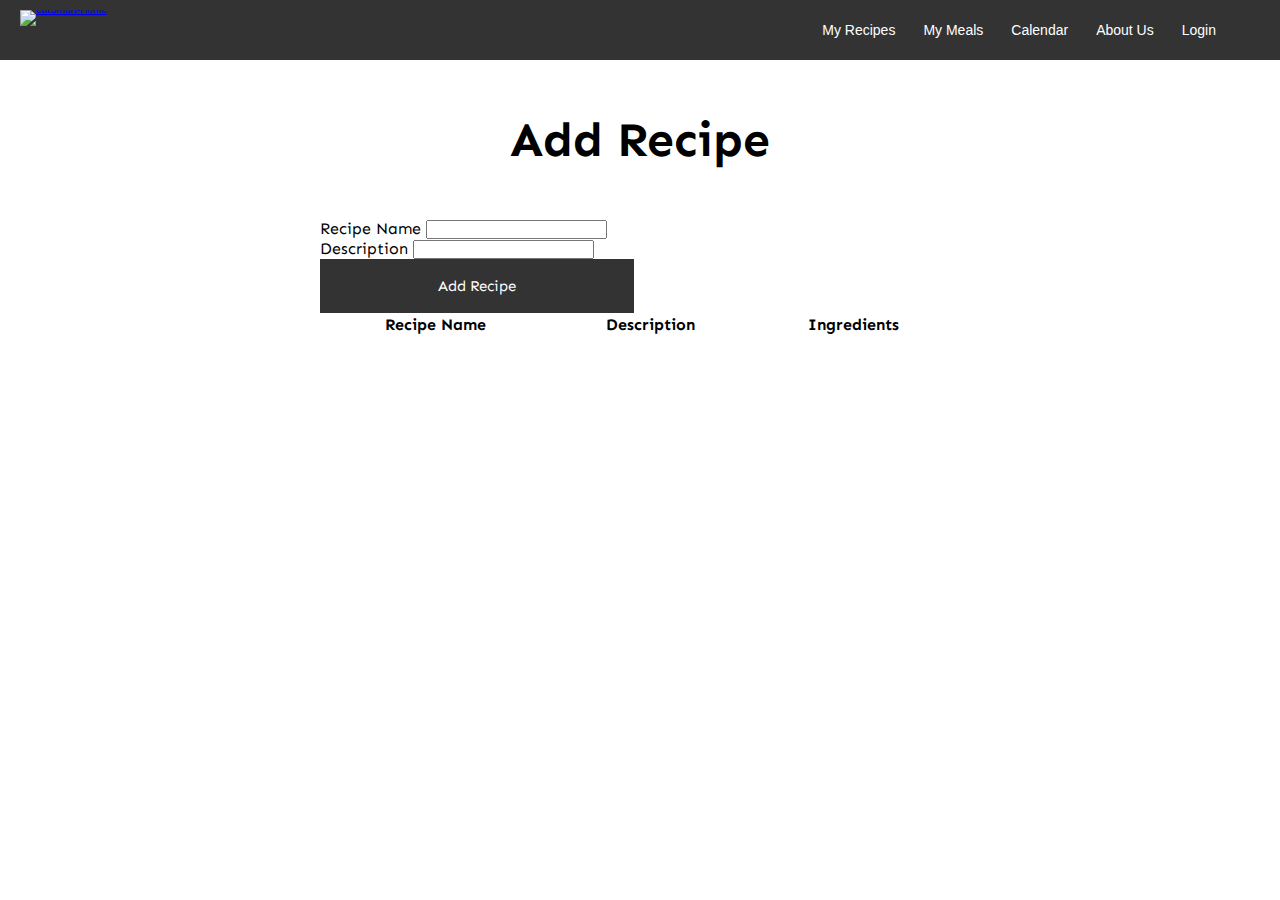
==== src/main/resources/templates/addRecipe.html @ 2ca66209 "K and J work" ====
<!DOCTYPE html>
<html lang="en">

<head>
    <meta charset="UTF-8" />
    <meta name="viewport" content="width=device-width" initial-scale="1.0">
    <meta http-equiv="X-UA-Compatible" content="ie=edge" />
    <!-- <link rel="stylesheet" href="https://bootswatch.com/4/journal/bootstrap.min.css" /> -->
    <!-- <link rel="stylesheet" href="/css/navBar.css">
    <link rel="stylesheet" href="/css/styles.css">
    <link rel="stylesheet" href="/css/recipes.css">
    <link rel="stylesheet" href="/css/modal.css"> -->
     <!-- for styling -->
    <link rel="stylesheet" href="../static/css/navBar.css">
    <link rel="stylesheet" href="../static/css/styles.css">
    <link rel="stylesheet" href="../static/css/recipes.css">
    <link rel="stylesheet" href="../static/css/modal.css"> 
    
    <title>Recipe Add</title>
</head>

<body>
    <nav>
        <p><a href="/homepage"><img src="/images/eatSmart-logo-03.png" alt="eatSmart-Home" width="190" height="42"></a>
        </p>


        <ul>
            <li><a href="/recipes">My Recipes</a>
                <!-- <ul>
                    <li><a href="#">Add Recipes</a></li>
                    <li><a href="#">View Recipes</a></li>
                </ul> -->
            </li>
            <li><a href="/meals">My Meals</a>
                <!-- <ul>
                    <li><a href="#">Add Meal</a></li>
                    <li><a href="#">View Meals</a></li>
                </ul> -->
            </li>
            <li><a href="/calendar">Calendar</a></li>
            <li><a href="/team-page">About Us</a></li>
            <li><a href="/login">Login</a>
                <ul>
                    <li><a href="#">Sign In</a></li>
                    <li><a href="#">My Account</a></li>
                </ul>
            </li>
        </ul>
    </nav>
    <div class="container">
        <h1 class="display-4 text-center">
            <i class="fas fa-book-open text-primary"></i>Add
            <span class="text-primary">Recipe</span>
        </h1>
        <form id="recipe-form">
            <div id="recipes-group">
                <div class="form-group">
                    <label for="title">Recipe Name</label>
                    <input type="text" id="title" class="form-control" />
                </div>
                <div class="form-group">
                    <label for="description">Description</label>
                    <input type="text" id="description" class="form-control" />
                </div>
                <input type="button" id="next" value="Add Recipe" class="btn btn-primary btn-block" />
            </div>
            <div class="form-group" id="ingredients-group">
                <input type="button" id="show-recipes-button" value="Back to Recipes" class="btn-sm" />
                <br />
                <label for="ingredientItem">Ingredients</label>
                <input type="text" list="items" id="ingredientItem" class="form-control" />

                <datalist id="items">
                    <option value="Almonds"> </option>
                    <option value="Apples"> </option>
                    <option value="Applesauce"> </option>
                    <option value="Asparagus"> </option>
                    <option value="Avocados"> </option>
                    <option value="Bacon"> </option>
                    <option value="Bagels"> </option>
                    <option value="Bagels"> </option>
                    <option value="Baked beans"> </option>
                    <option value="Baking items"> </option>
                    <option value="Baking powder"> </option>
                    <option value="Baking soda"> </option>
                    <option value="Bananas"> </option>
                    <option value="Basil"> </option>
                    <option value="BBQ sauce"> </option>
                    <option value="Beef"> </option>
                    <option value="Beer"> </option>
                    <option value="Berries"> </option>
                    <option value="Black beans"> </option>
                    <option value="Black pepper"> </option>
                    <option value="Bleu cheese"> </option>
                    <option value="Bouillon cubes"> </option>
                    <option value="Bratwurst"> </option>
                    <option value="Bread"> </option>
                    <option value="Bread crumbs"> </option>
                    <option value="Broccoli"> </option>
                    <option value="Buns"> </option>
                    <option value="Burritos"> </option>
                    <option value="Butter"> </option>
                    <option value="Canned chicken"> </option>
                    <option value="Canned corn"> </option>
                    <option value="Canned Fruit"> </option>
                    <option value="Canned green beans"> </option>
                    <option value="Canned tomatoes"> </option>
                    <option value="Canned Tuna"> </option>
                    <option value="Cantelope"> </option>
                    <option value="Carrots"> </option>
                    <option value="Catfish"> </option>
                    <option value="Cauliflower"> </option>
                    <option value="Celery"> </option>
                    <option value="Cereal"> </option>
                    <option value="Champagne"> </option>
                    <option value="Cheddar"> </option>
                    <option value="Cherries"> </option>
                    <option value="Chicken"> </option>
                    <option value="Chickpeas"> </option>
                    <option value="Chili"> </option>
                    <option value="Chip dip"> </option>
                    <option value="Chocolate chips"> </option>
                    <option value="Cilantro"> </option>
                    <option value="Cinnamon"> </option>
                    <option value="Club soda"> </option>
                    <option value="Cocoa"> </option>
                    <option value="Coffee"> </option>
                    <option value="Cookies"> </option>
                    <option value="Corn"> </option>
                    <option value="Corn chips"> </option>
                    <option value="Cottage cheese"> </option>
                    <option value="Cottage cheese"> </option>
                    <option value="Crab"> </option>
                    <option value="Crackers"> </option>
                    <option value="Cream cheese"> </option>
                    <option value="Croissants"> </option>
                    <option value="Cucumbers"> </option>
                    <option value="Dried fruit"> </option>
                    <option value="Egg whites"> </option>
                    <option value="Eggs"> </option>
                    <option value="English muffins"> </option>
                    <option value="Feta"> </option>
                    <option value="Fish sticks"> </option>
                    <option value="Flour"> </option>
                    <option value="Fries"> </option>
                    <option value="Frozen"> </option>
                    <option value="Fruit juice"> </option>
                    <option value="Garlic"> </option>
                    <option value="Gin"> </option>
                    <option value="Ginger"> </option>
                    <option value="Goat cheese"> </option>
                    <option value="Granola bars"> </option>
                    <option value="Granola mix"> </option>
                    <option value="Grapefruit"> </option>
                    <option value="Grapes"> </option>
                    <option value="Gravy"> </option>
                    <option value="Ground beef"> </option>
                    <option value="Half & half"> </option>
                    <option value="Ham"> </option>
                    <option value="Honey"> </option>
                    <option value="Hot dogs"> </option>
                    <option value="Hot sauce"> </option>
                    <option value="Hummus"> </option>
                    <option value="Ice cream"> </option>
                    <option value="Instant potatoes"> </option>
                    <option value="Jam"> </option>
                    <option value="Jelly"> </option>
                    <option value="Juice"> </option>
                    <option value="Juice concentrate"> </option>
                    <option value="Ketchup"> </option>
                    <option value="Kidney beans"> </option>
                    <option value="Kiwis"> </option>
                    <option value="Lemon juice"> </option>
                    <option value="Lemons"> </option>
                    <option value="Lettuce"> </option>
                    <option value="Lime juice"> </option>
                    <option value="Limes"> </option>
                    <option value="Lobster"> </option>
                    <option value="Margarine"> </option>
                    <option value="Mayonnaise"> </option>
                    <option value="Milk"> </option>
                    <option value="Mint"> </option>
                    <option value="Mixed nuts"> </option>
                    <option value="Mixers"> </option>
                    <option value="Mozzarella"> </option>
                    <option value="Mushrooms"> </option>
                    <option value="Mussels"> </option>
                    <option value="Mustard"> </option>
                    <option value="Navy beans"> </option>
                    <option value="Nectarines"> </option>
                    <option value="Oatmeal"> </option>
                    <option value="Olive oil"> </option>
                    <option value="Olives"> </option>
                    <option value="Onions"> </option>
                    <option value="Oranges"> </option>
                    <option value="Oregano"> </option>
                    <option value="Oysters"> </option>
                    <option value="Paprika"> </option>
                    <option value="Parmesan"> </option>
                    <option value="Parsley"> </option>
                    <option value="Pasta"> </option>
                    <option value="Pasta sauce"> </option>
                    <option value="Peaches"> </option>
                    <option value="Peanut butter"> </option>
                    <option value="Peanuts"> </option>
                    <option value="Pears"> </option>
                    <option value="Peppers"> </option>
                    <option value="Pickles"> </option>
                    <option value="Pinto beans"> </option>
                    <option value="Pita Bread"> </option>
                    <option value="Plums"> </option>
                    <option value="Popcorn"> </option>
                    <option value="Popsicles"> </option>
                    <option value="Pork"> </option>
                    <option value="Potato chips"> </option>
                    <option value="Potatoes"> </option>
                    <option value="Preserves"> </option>
                    <option value="Pretzels"> </option>
                    <option value="Provolone"> </option>
                    <option value="Red pepper"> </option>
                    <option value="Red wine"> </option>
                    <option value="Relish"> </option>
                    <option value="Rice"> </option>
                    <option value="Ricotta"> </option>
                    <option value="Rolls"> </option>
                    <option value="Rum"> </option>
                    <option value="Saké"> </option>
                    <option value="Salad dressing"> </option>
                    <option value="Salad Greens"> </option>
                    <option value="Salmon"> </option>
                    <option value="Salsa"> </option>
                    <option value="Salt"> </option>
                    <option value="Sausage"> </option>
                    <option value="Seafood"> </option>
                    <option value="Shortening"> </option>
                    <option value="Shrimp"> </option>
                    <option value="Soda pop"> </option>
                    <option value="Sorbet"> </option>
                    <option value="Sour cream"> </option>
                    <option value="Soy sauce"> </option>
                    <option value="Spice mix"> </option>
                    <option value="Spices"> </option>
                    <option value="Spinach"> </option>
                    <option value="Squash"> </option>
                    <option value="Steak"> </option>
                    <option value="Steak sauce"> </option>
                    <option value="Sugar"> </option>
                    <option value="Sugar substitute"> </option>
                    <option value="Swiss cheese"> </option>
                    <option value="Syrup"> </option>
                    <option value="Tater tots"> </option>
                    <option value="Tea"> </option>
                    <option value="Tilapia"> </option>
                    <option value="Tofu"> </option>
                    <option value="Tomatoes"> </option>
                    <option value="Tonic Water"> </option>
                    <option value="Tortillas"> </option>
                    <option value="Trail mix"> </option>
                    <option value="Tuna"> </option>
                    <option value="Turkey"> </option>
                    <option value="Vanilla extract"> </option>
                    <option value="Vegetable oil"> </option>
                    <option value="Veggie burgers"> </option>
                    <option value="Vinegar"> </option>
                    <option value="Vodka"> </option>
                    <option value="Watermelon"> </option>
                    <option value="Whipped cream"> </option>
                    <option value="Whiskey"> </option>
                    <option value="White wine"> </option>
                    <option value="Worcestershire sauce"> </option>
                    <option value="Yeast"> </option>
                    <option value="Yogurt"> </option>
                    <option value="Zucchini"> </option>
                </datalist>
                <input type="hidden" id="recipeID" value="" />
                <br /><input type="button" id="addIngredient" value="Add Ingredient"
                    class="btn btn-primary btn-block" />
            </div>
        </form>
        <table class="table-striped">
            <thead>
                <tr>
                    <th>Recipe Name</th>
                    <th>Description</th>
                    <th>Ingredients</th>
                    <th></th>
                </tr>
            </thead>
            <tbody id="recipe-list"></tbody>
        </table>
    </div>
</body>
<script src="../static/JavaScript/addRecipe.js"></script>
<!-- <script src="/JavaScript/addRecipe.js"></script> -->
</html>
---- src/main/resources/static/css/navBar.css ----
* {
  margin: 0;
  padding: 0;

}

nav {
  width: 100%;
  height: 60px;
  background-color: #333333;
}
nav p {
  font-family: Arial;
  color: white;
  font-size: 10px;
  line-height: 0px;
  float: left;
  padding: 10px 20px;
}

/* Right float for navigation options without switching order */
nav ul {
  float: right;
  padding-right: 50px;

}

nav ul li {
  float: left;
  list-style: none;
  position: relative;
  
  
}
/* Navigation text formats */
nav ul li a {
  display: block;
  font-family: Arial;
  color: white;
  font-size: 14px;
  padding: 22px 14px;
  text-decoration: none;
  
}
nav ul li a:hover {
 background-color: #12cb67;;

}
 
nav ul li ul {
  display: none;
  position: absolute;
  background-color: #333333;
  border-radius: 0px 0px 4px 4px;
  width: 100px;
  margin-right: 10px;
}
nav ul li:hover ul {
  display: block;

}

nav ul li ul li {
  padding: 8px 14px;
  width: 180px;
  border-radius: 4px;
}

nav ul li ul li a {
  padding: 8px 14px;
}

nav ul li ul li a:hover {
  background-color: #12cb67;
  display: inline-block;
}
---- src/main/resources/static/css/styles.css ----
@import url('https://fonts.googleapis.com/css?family=Alegreya:900|Sen&display=swap');

body {
    background: #CAEDDA;
    font-family: 'Sen', sans-serif;
}

footer {
    background: #CAEDDA;
    color: #333;
    padding-top: 0.5em;
    height: 30px;
    text-align: center;
    position: fixed;
    width: 100%;
    bottom: 0px;
}

footer a{
    text-decoration: none;   
    color: #333;
}


footer a:hover {
    font-weight: bolder;
    color: #FF9966;
}
---- src/main/resources/static/css/recipes.css ----
@import url('https://fonts.googleapis.com/css?family=Alegreya:900|Sen&display=swap');

body {
    background: url(../images/nine-30.jpg);
    background-repeat: no-repeat;
    background-size: cover;
}

h1 {
    margin-top: 4%;
    font-size: 48px;
    margin-bottom: 50px;
    text-align: center;
}

.container .recipes  {
  list-style-type: none;
  padding: 0;
  margin: 0 auto;
  align-content: center;
  justify-content: center;
  width: 50%;
  cursor: pointer;
}
#recipe-form {
    list-style-type: none;
  padding: 0;
  margin: 0 auto;
  align-content: center;
  justify-content: center;
  width: 50%;
  cursor: pointer;
}

  
.container button {
    background-color: #333333;
    border: none;
    color: white;
    padding: 18px;
    font-size: 15px;
    width: 49%;
    cursor: pointer;
    font-family: 'Sen', sans-serif;
}

.btn {
    background-color: #333333;
    border: none;
    color: white;
    padding: 18px;
    font-size: 15px;
    width: 49%;
    cursor: pointer;
    font-family: 'Sen', sans-serif;
}

.container button:hover {
    background: #12CB67;
}
.btn:hover{
    background: #12CB67;
}

.button-row {
    margin: 30px auto;
}
.table-striped {
    list-style-type: none;
    padding: 0;
    margin: 0 auto;
    align-content: center;
    justify-content: center;
    width: 50%;
}


.collapsible div {
 margin: auto;
}

.collapsible {
    background-color: white;
    color: black;
    cursor: pointer;
    padding: 18px;
    width: 100%;
    border-bottom: 50px;
    text-align: center;
    font-size: 15px;
    border: 1px solid #ddd;
    margin-top: 10px;
    text-decoration: none;
    outline: none;
    display: block;


}
.active .collapsible:hover {
    background-color: #CAEDDA;
}
.collapsible:after {
    content: '\002B';
    color: white;
    font-weight: bold;
    float: right;
    margin-right: 5px;
}
.active:hover{
    content: "\2212"
}

.content {
    padding: 0 18px;
    max-height: 0;
    overflow: hidden;
    transition: max-height 0.2s ease-out;
    background-color: white;

}


.button-row {
  align-content: center;
  justify-content: center;
  

}
.button:hover {
  background: #12CB67;

}

/* ****  FOOTER  **** */
footer {
    margin-top: 2em;
    margin-bottom: 1em;
    background: #CAEDDA;
    color: #333;
    padding-top: 0.5em;
    height: 30px;
    text-align: center;
    position:fixed;
    width:100%;
    bottom:0px;

  }
  footer a {
      text-decoration: none;
      color: #333;

  }

footer a:hover {
    font-weight: bolder;
    color: #ff9966;
}
---- src/main/resources/static/css/modal.css ----
@import url('https://fonts.googleapis.com/css?family=Alegreya:900|Sen&display=swap');

.modal textarea {
    min-width: 50%;
    min-height: 50%;
    overflow: scroll;
}

.modal h2 {
    text-align: center;
}


/* The Modal (background) */
.modal {
    text-align: left;
    padding-top: 2%;
    padding-left: 3%;
    display: none;
    /* Hidden by default */
    position: absolute;
    /* Stay in place */
    z-index: 1;
    /* Sit on top */
    left: 0;
    top: 0;
    width: 50%;
    /* Full width */
    height: 50%;
    /* Full height */
    background-color: #CAEDDA;
    /* Fallback color */
    overflow: scroll;
    /* positioning of modal box */
    margin-top: 5%;
    margin-left: 25%;
    /* modal box size */
    width: 50%;
    height: 80%;
    border: center;
    

}

/* Modal Content/Box */
.modal-content {
    list-style-type: none;
    align-content: center;
    justify-content: left;
    width: 80%;
    height: 70%;
    cursor: pointer;
    overflow: scroll;
    background-color:#CAEDDA;
    margin: 5%;
    padding: 10px;
    border: transparent;

}

/* The Close Button */
.close {
    color: #333;
    float: right;
    font-size: 28px;
    font-weight: bold;
}

.close:hover,
.close:focus {
    color: #12CB67;
    text-decoration: none;
    cursor: pointer;
}

.modal button {
    background-color: #333333;
    border: none;
    color: white;
    padding: 18px;
    font-size: 15px;
    width: 95%;
    cursor: pointer;
    font-family: 'Sen', sans-serif;
    float: center;
    text-align: center;
    align-content: center;
}

.modal button:hover {
    background: #12CB67;
}

/* 
if we have more buttons */
/* .button-row {
    align-content: center;
     } */
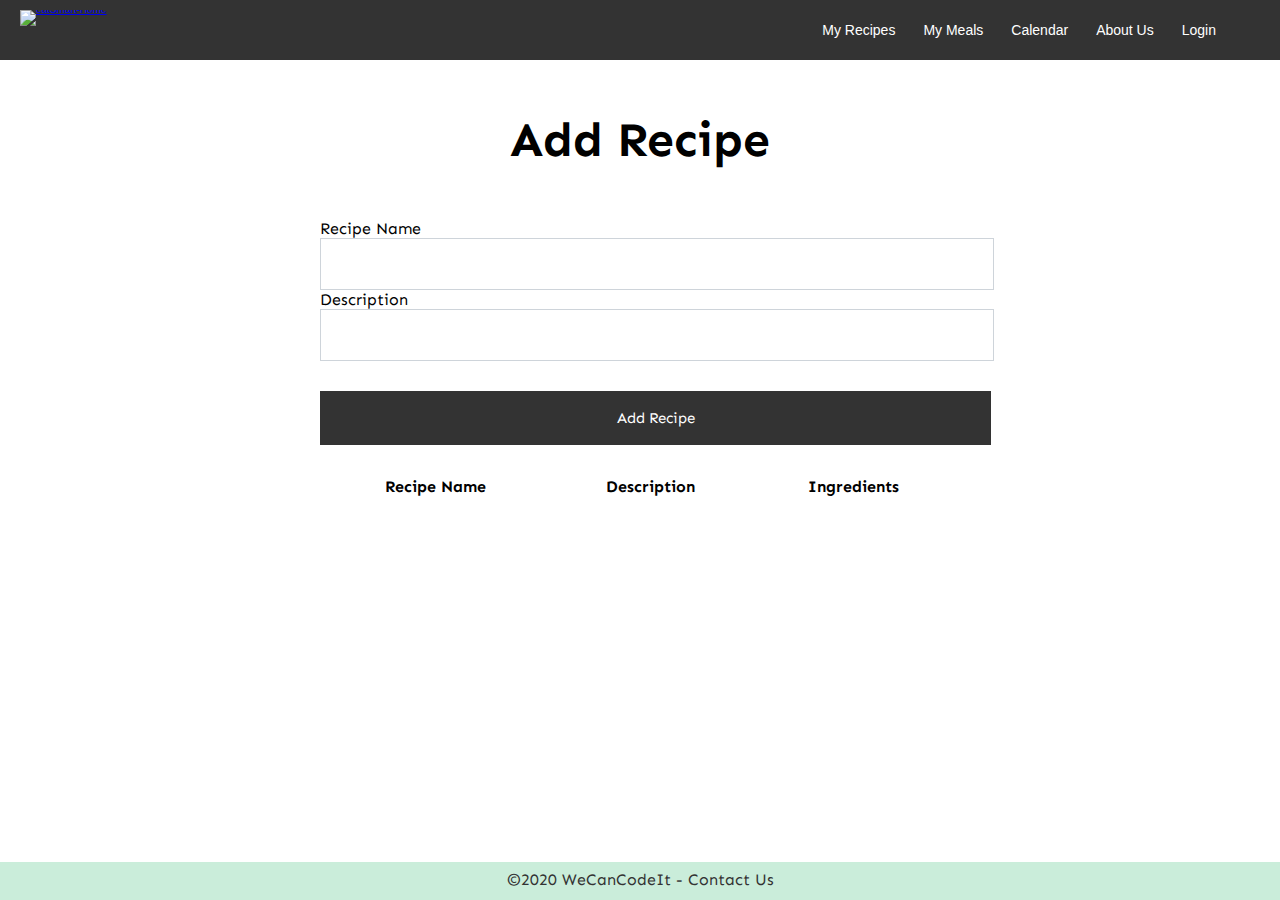
==== commit ff90ba06: "K and J fixed buttons and tables" ====
--- a/src/main/resources/templates/addRecipe.html
+++ b/src/main/resources/templates/addRecipe.html
@@ -290,6 +290,9 @@
             <tbody id="recipe-list"></tbody>
         </table>
     </div>
+    <footer>
+        &copy2020 WeCanCodeIt - <a href="/team-page">Contact Us</a>
+    </footer>
 </body>
 <script src="../static/JavaScript/addRecipe.js"></script>
 <!-- <script src="/JavaScript/addRecipe.js"></script> -->
--- a/src/main/resources/static/css/recipes.css
+++ b/src/main/resources/static/css/recipes.css
@@ -4,6 +4,7 @@
     background: url(../images/nine-30.jpg);
     background-repeat: no-repeat;
     background-size: cover;
+    overflow: scroll;
 }
 
 h1 {
@@ -23,7 +24,7 @@
   cursor: pointer;
 }
 #recipe-form {
-    list-style-type: none;
+  list-style-type: none;
   padding: 0;
   margin: 0 auto;
   align-content: center;
@@ -43,6 +44,31 @@
     cursor: pointer;
     font-family: 'Sen', sans-serif;
 }
+.form-control{
+    display: block;
+    width: 100%;
+    height: calc(1.5em + 0.75rem + 2px);
+    padding: 0.375rem 1rem;
+    font-size: 1rem;
+    font-weight: 400;
+    line-height: 1.5;
+    color: #495057;
+    background-color: #fff;
+    background-clip: padding-box;
+    border: 1px solid #ced4da;
+    /* border-radius: 0.25rem; */
+}
+button, input {
+    overflow: visible;
+
+}
+
+input, button, select, optgroup, textarea {
+    margin: 0;
+    font-family: inherit;
+    font-size: inherit;
+    line-height: inherit;
+}
 
 .btn {
     background-color: #333333;
@@ -50,9 +76,11 @@
     color: white;
     padding: 18px;
     font-size: 15px;
-    width: 49%;
+    width: 104.9%;
     cursor: pointer;
     font-family: 'Sen', sans-serif;
+    margin: 30px auto;
+   
 }
 
 .container button:hover {
@@ -72,6 +100,24 @@
     align-content: center;
     justify-content: center;
     width: 50%;
+}
+#addIngredients{
+    background-color: #ff9966;
+    text-decoration: none;
+    padding: 12px;
+    margin-right: 10px;
+    width: 100%;
+    border: none;
+}
+#killRecipe {
+    background-color: #ff9966;
+    text-decoration: none;
+    padding: 12px;
+
+}
+#recipeID {
+    width: 100%;
+
 }
 
 
@@ -134,7 +180,7 @@
 /* ****  FOOTER  **** */
 footer {
     margin-top: 2em;
-    margin-bottom: 1em;
+    /* margin-bottom: 1em; */
     background: #CAEDDA;
     color: #333;
     padding-top: 0.5em;
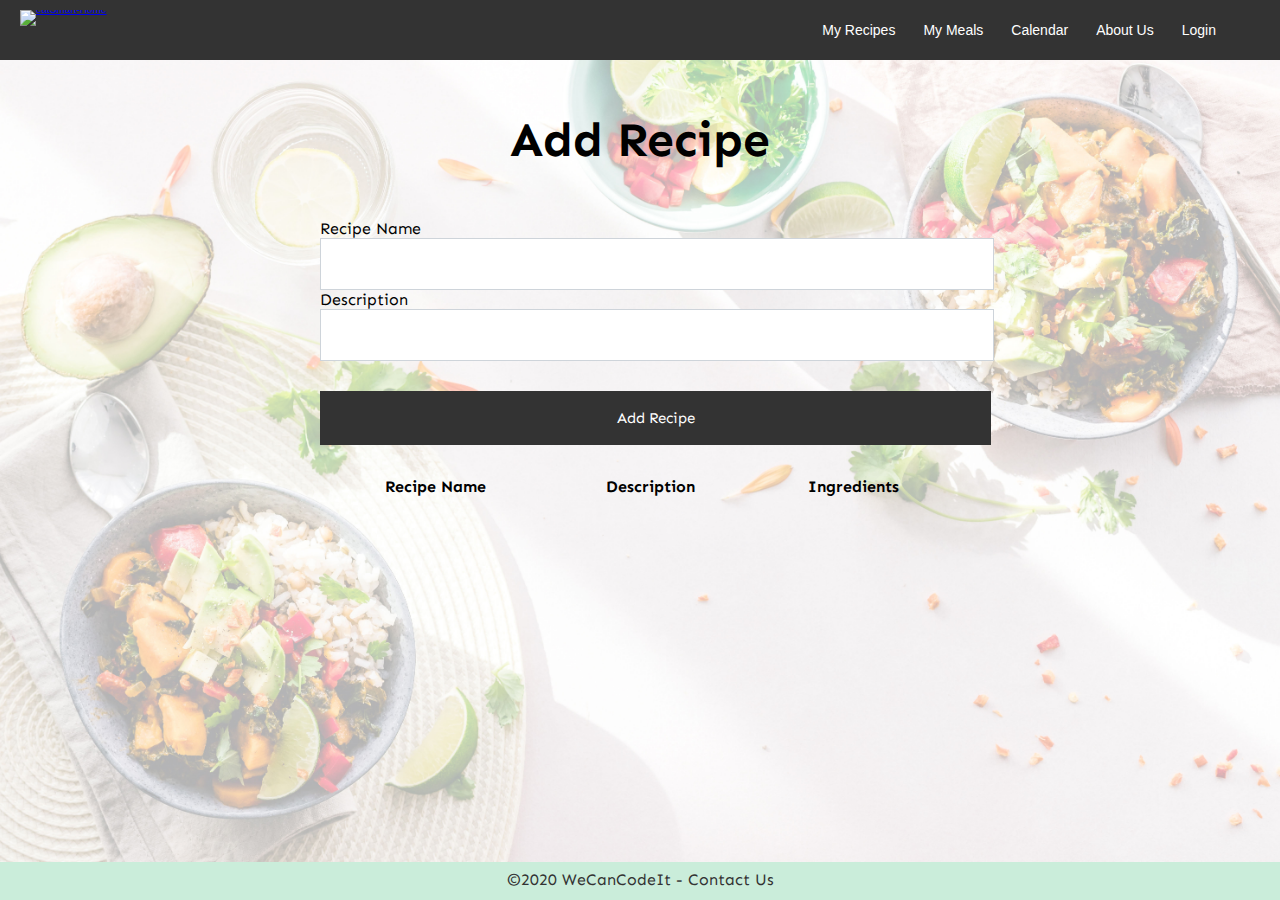
==== commit c8ea11be: "updates to meals to match addRecipe" ====
--- a/src/main/resources/templates/addRecipe.html
+++ b/src/main/resources/templates/addRecipe.html
@@ -6,17 +6,20 @@
     <meta name="viewport" content="width=device-width" initial-scale="1.0">
     <meta http-equiv="X-UA-Compatible" content="ie=edge" />
     <!-- <link rel="stylesheet" href="https://bootswatch.com/4/journal/bootstrap.min.css" /> -->
+    
+    <!--for production-->
     <!-- <link rel="stylesheet" href="/css/navBar.css">
     <link rel="stylesheet" href="/css/styles.css">
     <link rel="stylesheet" href="/css/recipes.css">
     <link rel="stylesheet" href="/css/modal.css"> -->
-     <!-- for styling -->
+    
+    <!-- for styling -->
     <link rel="stylesheet" href="../static/css/navBar.css">
     <link rel="stylesheet" href="../static/css/styles.css">
     <link rel="stylesheet" href="../static/css/recipes.css">
     <link rel="stylesheet" href="../static/css/modal.css"> 
     
-    <title>Recipe Add</title>
+    <title>eatSmart Add Recipe</title>
 </head>
 
 <body>
@@ -26,18 +29,8 @@
 
 
         <ul>
-            <li><a href="/recipes">My Recipes</a>
-                <!-- <ul>
-                    <li><a href="#">Add Recipes</a></li>
-                    <li><a href="#">View Recipes</a></li>
-                </ul> -->
-            </li>
-            <li><a href="/meals">My Meals</a>
-                <!-- <ul>
-                    <li><a href="#">Add Meal</a></li>
-                    <li><a href="#">View Meals</a></li>
-                </ul> -->
-            </li>
+            <li><a href="/recipes">My Recipes</a></li>
+            <li><a href="/meals">My Meals</a></li>
             <li><a href="/calendar">Calendar</a></li>
             <li><a href="/team-page">About Us</a></li>
             <li><a href="/login">Login</a>
@@ -48,6 +41,7 @@
             </li>
         </ul>
     </nav>
+    
     <div class="container">
         <h1 class="display-4 text-center">
             <i class="fas fa-book-open text-primary"></i>Add
--- a/src/main/resources/static/css/styles.css
+++ b/src/main/resources/static/css/styles.css
@@ -4,6 +4,8 @@
     background: #CAEDDA;
     font-family: 'Sen', sans-serif;
 }
+
+
 
 footer {
     background: #CAEDDA;
--- a/src/main/resources/static/css/recipes.css
+++ b/src/main/resources/static/css/recipes.css
@@ -1,9 +1,12 @@
 @import url('https://fonts.googleapis.com/css?family=Alegreya:900|Sen&display=swap');
 
 body {
-    background: url(../images/nine-30.jpg);
+    background: url(../images/nine-30-flip.jpg)no-repeat center center fixed;
+    height: 100%;
+    background-position: center;
     background-repeat: no-repeat;
     background-size: cover;
+    z-index: -1;
     overflow: scroll;
 }
 
@@ -14,26 +17,27 @@
     text-align: center;
 }
 
-.container .recipes  {
-  list-style-type: none;
-  padding: 0;
-  margin: 0 auto;
-  align-content: center;
-  justify-content: center;
-  width: 50%;
-  cursor: pointer;
-}
+.container .recipes {
+    list-style-type: none;
+    padding: 0;
+    margin: 0 auto;
+    align-content: center;
+    justify-content: center;
+    width: 50%;
+    cursor: pointer;
+}
+
 #recipe-form {
-  list-style-type: none;
-  padding: 0;
-  margin: 0 auto;
-  align-content: center;
-  justify-content: center;
-  width: 50%;
-  cursor: pointer;
-}
-
-  
+    list-style-type: none;
+    padding: 0;
+    margin: 0 auto;
+    align-content: center;
+    justify-content: center;
+    width: 50%;
+    cursor: pointer;
+}
+
+
 .container button {
     background-color: #333333;
     border: none;
@@ -44,7 +48,8 @@
     cursor: pointer;
     font-family: 'Sen', sans-serif;
 }
-.form-control{
+
+.form-control {
     display: block;
     width: 100%;
     height: calc(1.5em + 0.75rem + 2px);
@@ -58,12 +63,18 @@
     border: 1px solid #ced4da;
     /* border-radius: 0.25rem; */
 }
-button, input {
+
+button,
+input {
     overflow: visible;
 
 }
 
-input, button, select, optgroup, textarea {
+input,
+button,
+select,
+optgroup,
+textarea {
     margin: 0;
     font-family: inherit;
     font-size: inherit;
@@ -80,19 +91,21 @@
     cursor: pointer;
     font-family: 'Sen', sans-serif;
     margin: 30px auto;
-   
+
 }
 
 .container button:hover {
     background: #12CB67;
 }
-.btn:hover{
+
+.btn:hover {
     background: #12CB67;
 }
 
 .button-row {
     margin: 30px auto;
 }
+
 .table-striped {
     list-style-type: none;
     padding: 0;
@@ -101,7 +114,8 @@
     justify-content: center;
     width: 50%;
 }
-#addIngredients{
+
+#addIngredients {
     background-color: #ff9966;
     text-decoration: none;
     padding: 12px;
@@ -109,12 +123,14 @@
     width: 100%;
     border: none;
 }
+
 #killRecipe {
     background-color: #ff9966;
     text-decoration: none;
     padding: 12px;
 
 }
+
 #recipeID {
     width: 100%;
 
@@ -122,7 +138,7 @@
 
 
 .collapsible div {
- margin: auto;
+    margin: auto;
 }
 
 .collapsible {
@@ -142,9 +158,11 @@
 
 
 }
+
 .active .collapsible:hover {
     background-color: #CAEDDA;
 }
+
 .collapsible:after {
     content: '\002B';
     color: white;
@@ -152,7 +170,8 @@
     float: right;
     margin-right: 5px;
 }
-.active:hover{
+
+.active:hover {
     content: "\2212"
 }
 
@@ -167,13 +186,14 @@
 
 
 .button-row {
-  align-content: center;
-  justify-content: center;
-  
-
-}
+    align-content: center;
+    justify-content: center;
+
+
+}
+
 .button:hover {
-  background: #12CB67;
+    background: #12CB67;
 
 }
 
@@ -186,18 +206,19 @@
     padding-top: 0.5em;
     height: 30px;
     text-align: center;
-    position:fixed;
-    width:100%;
-    bottom:0px;
-
-  }
-  footer a {
-      text-decoration: none;
-      color: #333;
-
-  }
+    position: fixed;
+    width: 100%;
+    bottom: 0px;
+
+}
+
+footer a {
+    text-decoration: none;
+    color: #333;
+
+}
 
 footer a:hover {
     font-weight: bolder;
     color: #ff9966;
-}
+}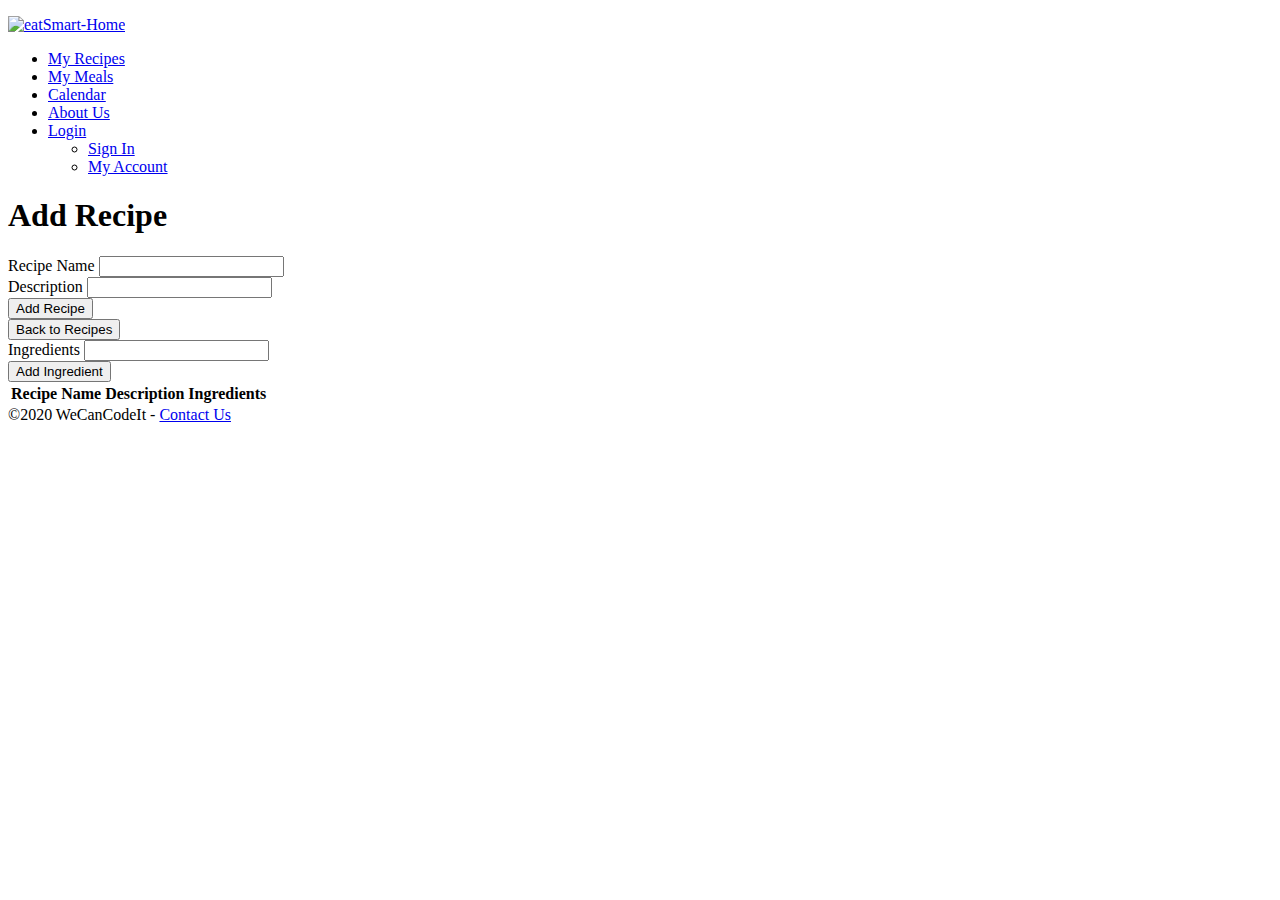
==== commit e44bee38: "styling links commented out" ====
--- a/src/main/resources/templates/addRecipe.html
+++ b/src/main/resources/templates/addRecipe.html
@@ -8,17 +8,17 @@
     <!-- <link rel="stylesheet" href="https://bootswatch.com/4/journal/bootstrap.min.css" /> -->
     
     <!--for production-->
-    <!-- <link rel="stylesheet" href="/css/navBar.css">
+    <link rel="stylesheet" href="/css/navBar.css">
     <link rel="stylesheet" href="/css/styles.css">
     <link rel="stylesheet" href="/css/recipes.css">
-    <link rel="stylesheet" href="/css/modal.css"> -->
+    <link rel="stylesheet" href="/css/modal.css">
     
     <!-- for styling -->
-    <link rel="stylesheet" href="../static/css/navBar.css">
+    <!-- <link rel="stylesheet" href="../static/css/navBar.css">
     <link rel="stylesheet" href="../static/css/styles.css">
     <link rel="stylesheet" href="../static/css/recipes.css">
     <link rel="stylesheet" href="../static/css/modal.css"> 
-    
+     -->
     <title>eatSmart Add Recipe</title>
 </head>
 
@@ -288,6 +288,6 @@
         &copy2020 WeCanCodeIt - <a href="/team-page">Contact Us</a>
     </footer>
 </body>
-<script src="../static/JavaScript/addRecipe.js"></script>
-<!-- <script src="/JavaScript/addRecipe.js"></script> -->
+<!-- <script src="../static/JavaScript/addRecipe.js"></script> -->
+<script src="/JavaScript/addRecipe.js"></script>
 </html>--- a/src/main/resources/static/css/recipes.css
+++ b/src/main/resources/static/css/recipes.css
@@ -102,6 +102,10 @@
     background: #12CB67;
 }
 
+#addIngredients.btn:hover, #killRecipe.btn:hover {
+    background: #12CB67;
+}
+
 .button-row {
     margin: 30px auto;
 }
@@ -128,7 +132,6 @@
     background-color: #ff9966;
     text-decoration: none;
     padding: 12px;
-
 }
 
 #recipeID {
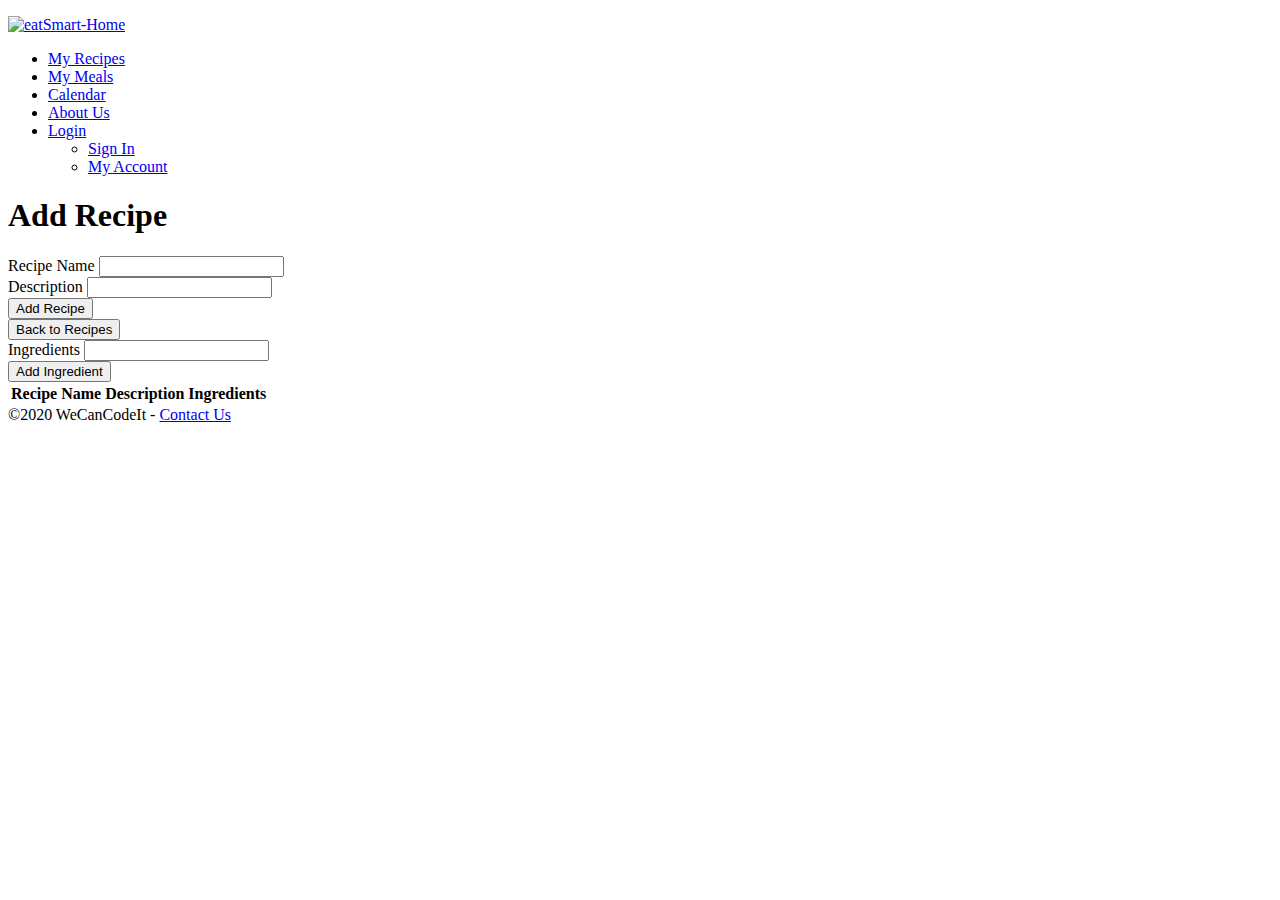
==== commit ba57b3f4: "Rest Controller" ====
--- a/src/main/resources/templates/addRecipe.html
+++ b/src/main/resources/templates/addRecipe.html
@@ -29,8 +29,8 @@
 
 
         <ul>
-            <li><a href="/recipes">My Recipes</a></li>
-            <li><a href="/meals">My Meals</a></li>
+            <li><a href="/show-recipes">My Recipes</a></li>
+            <li><a href="/show-meals">My Meals</a></li>
             <li><a href="/calendar">Calendar</a></li>
             <li><a href="/team-page">About Us</a></li>
             <li><a href="/login">Login</a>
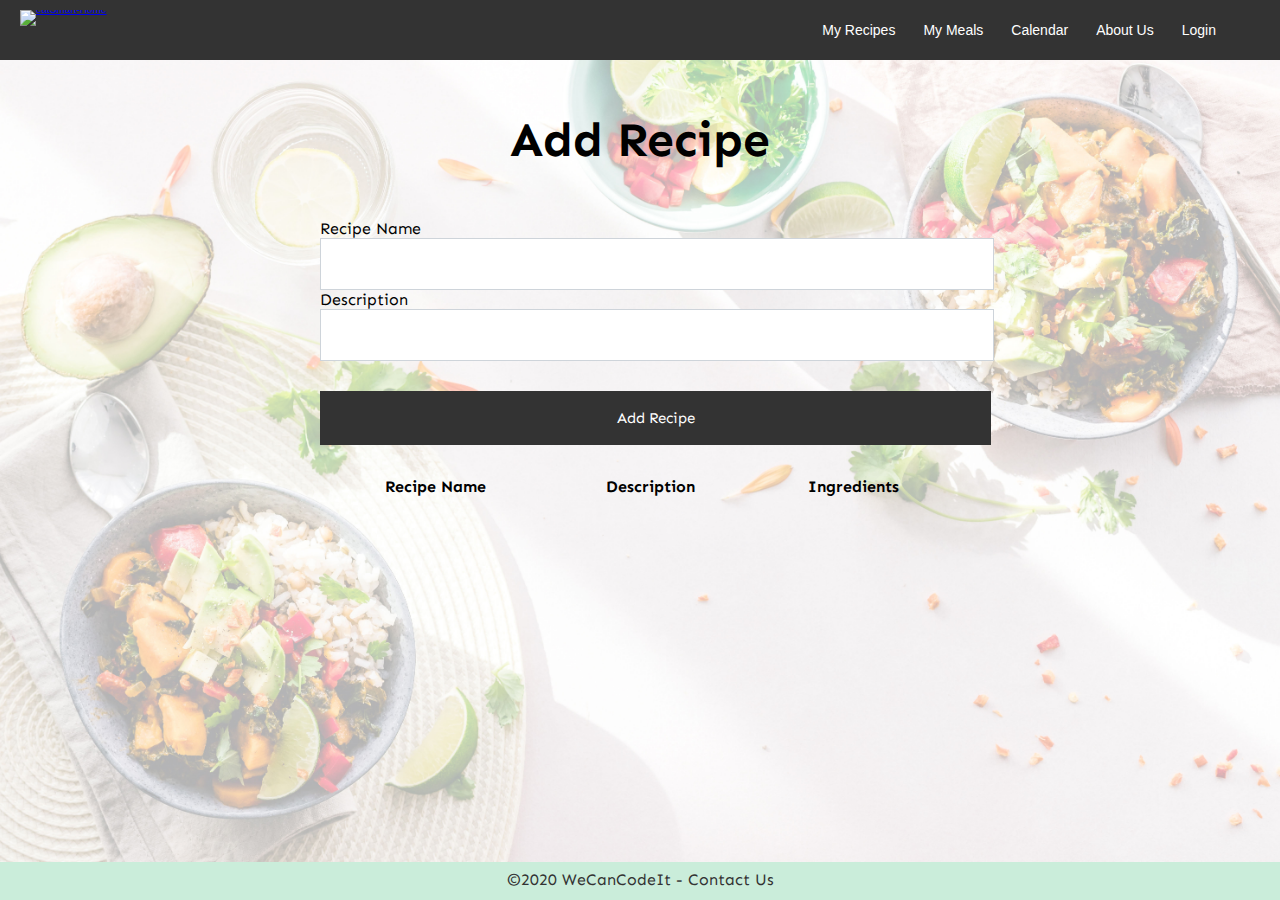
==== commit 6a5cb8f3: "addRecipes.html added to recipes.html" ====
--- a/src/main/resources/templates/addRecipe.html
+++ b/src/main/resources/templates/addRecipe.html
@@ -8,17 +8,17 @@
     <!-- <link rel="stylesheet" href="https://bootswatch.com/4/journal/bootstrap.min.css" /> -->
     
     <!--for production-->
-    <link rel="stylesheet" href="/css/navBar.css">
+    <!-- <link rel="stylesheet" href="/css/navBar.css">
     <link rel="stylesheet" href="/css/styles.css">
     <link rel="stylesheet" href="/css/recipes.css">
-    <link rel="stylesheet" href="/css/modal.css">
-    
-    <!-- for styling -->
-    <!-- <link rel="stylesheet" href="../static/css/navBar.css">
+    <link rel="stylesheet" href="/css/modal.css"> -->
+
+     <!-- for styling -->
+    <link rel="stylesheet" href="../static/css/navBar.css">
     <link rel="stylesheet" href="../static/css/styles.css">
     <link rel="stylesheet" href="../static/css/recipes.css">
     <link rel="stylesheet" href="../static/css/modal.css"> 
-     -->
+    
     <title>eatSmart Add Recipe</title>
 </head>
 
@@ -29,8 +29,8 @@
 
 
         <ul>
-            <li><a href="/show-recipes">My Recipes</a></li>
-            <li><a href="/show-meals">My Meals</a></li>
+            <li><a href="/recipes">My Recipes</a></li>
+            <li><a href="/meals">My Meals</a></li>
             <li><a href="/calendar">Calendar</a></li>
             <li><a href="/team-page">About Us</a></li>
             <li><a href="/login">Login</a>
@@ -51,7 +51,7 @@
             <div id="recipes-group">
                 <div class="form-group">
                     <label for="title">Recipe Name</label>
-                    <input type="text" id="title" class="form-control" />
+                    <input type="text" id="title" class="form-control" autocomplete="off" />
                 </div>
                 <div class="form-group">
                     <label for="description">Description</label>
@@ -288,6 +288,6 @@
         &copy2020 WeCanCodeIt - <a href="/team-page">Contact Us</a>
     </footer>
 </body>
-<!-- <script src="../static/JavaScript/addRecipe.js"></script> -->
-<script src="/JavaScript/addRecipe.js"></script>
+<script src="../static/JavaScript/addRecipe.js"></script>
+<!-- <script src="/JavaScript/addRecipe.js"></script> -->
 </html>--- a/src/main/resources/static/css/recipes.css
+++ b/src/main/resources/static/css/recipes.css
@@ -123,7 +123,7 @@
     background-color: #ff9966;
     text-decoration: none;
     padding: 12px;
-    margin-right: 10px;
+    margin: 0px;
     width: 100%;
     border: none;
 }
@@ -137,6 +137,10 @@
 #recipeID {
     width: 100%;
 
+}
+thead {
+    margin-bottom: 10px;
+    padding-bottom: 10px;
 }
 
 
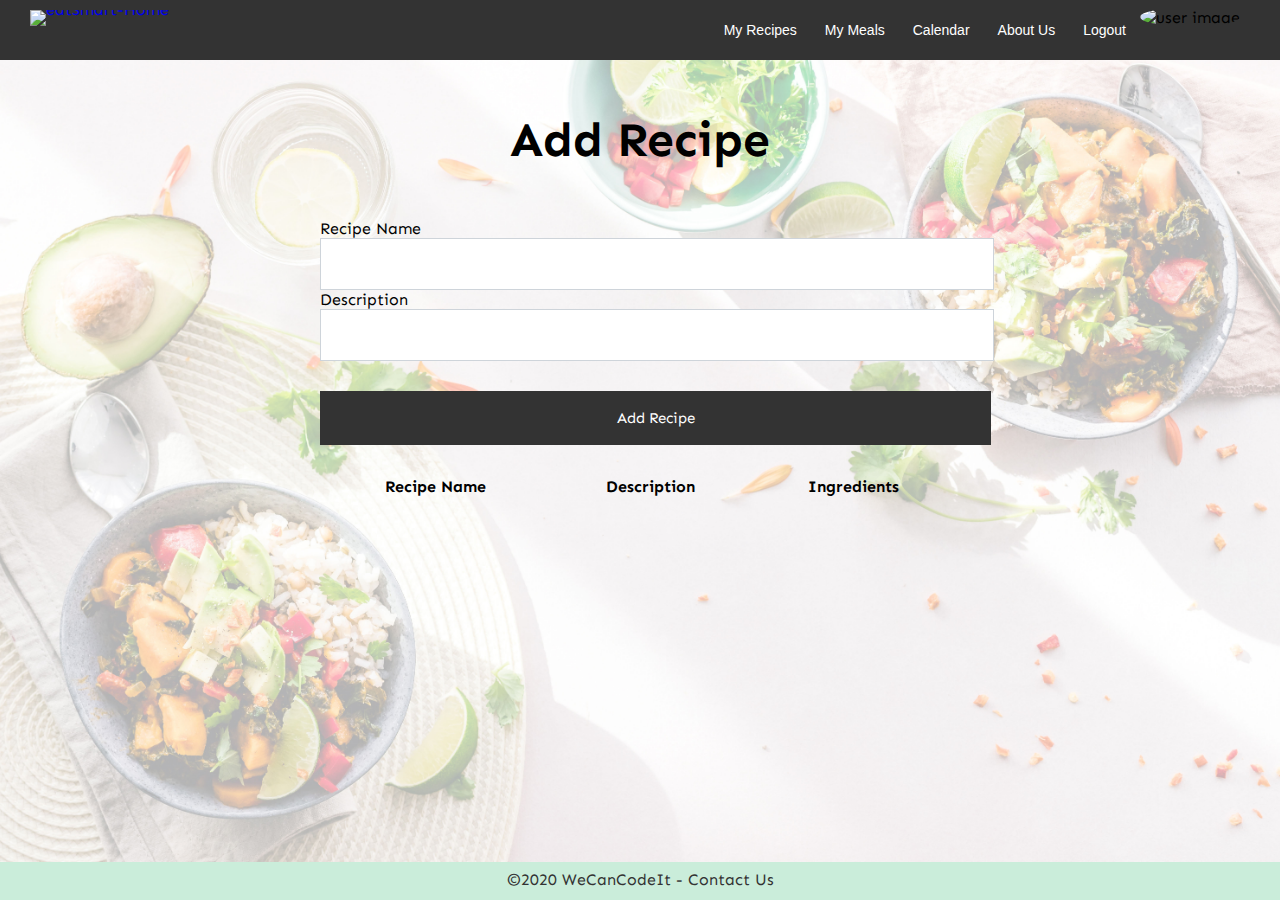
==== commit 5dd76bb4: "updated nav bar with image" ====
--- a/src/main/resources/templates/addRecipe.html
+++ b/src/main/resources/templates/addRecipe.html
@@ -23,24 +23,20 @@
 </head>
 
 <body>
-    <nav>
-        <p><a href="/homepage"><img src="/images/eatSmart-logo-03.png" alt="eatSmart-Home" width="190" height="42"></a>
-        </p>
-
-
+    <nav class="topnav" id="myTopnav">
+        <p><a href="/homepage"><img id="logo" src="/images/eatSmart-logo-03.png" alt="eatSmart-Home" width="190"
+              height="42"></a></p>
         <ul>
-            <li><a href="/recipes">My Recipes</a></li>
-            <li><a href="/meals">My Meals</a></li>
-            <li><a href="/calendar">Calendar</a></li>
-            <li><a href="/team-page">About Us</a></li>
-            <li><a href="/login">Login</a>
-                <ul>
-                    <li><a href="#">Sign In</a></li>
-                    <li><a href="#">My Account</a></li>
-                </ul>
-            </li>
+          <li><a href="/show-recipes">My Recipes</a></li>
+          <li><a href="/show-meals">My Meals</a></li>
+          <li><a href="/calendar">Calendar</a></li>
+          <li><a href="/team-page">About Us</a></li>
+          <li><a href="/login">Logout</a></li>
+          <li><img id="user-image" src="/images/seven-square.jpg" alt="user image"></li>
         </ul>
-    </nav>
+        <a href="javascript:void(0);" class="icon" onclick="myNavBarFunction()">&#9776;</a>
+    
+      </nav>
     
     <div class="container">
         <h1 class="display-4 text-center">
@@ -289,5 +285,7 @@
     </footer>
 </body>
 <script src="../static/JavaScript/addRecipe.js"></script>
+<script src="/JavaScript/navBar.js"></script>
+
 <!-- <script src="/JavaScript/addRecipe.js"></script> -->
 </html>--- a/src/main/resources/static/css/navBar.css
+++ b/src/main/resources/static/css/navBar.css
@@ -8,20 +8,20 @@
   width: 100%;
   height: 60px;
   background-color: #333333;
+  overflow: hidden;
+
 }
-nav p {
-  font-family: Arial;
-  color: white;
-  font-size: 10px;
+
+nav #logo {
   line-height: 0px;
   float: left;
-  padding: 10px 20px;
+  padding: 10px 30px;
 }
 
 /* Right float for navigation options without switching order */
 nav ul {
   float: right;
-  padding-right: 50px;
+  padding-right: 40px;
 
 }
 
@@ -29,9 +29,8 @@
   float: left;
   list-style: none;
   position: relative;
-  
-  
 }
+
 /* Navigation text formats */
 nav ul li a {
   display: block;
@@ -40,13 +39,15 @@
   font-size: 14px;
   padding: 22px 14px;
   text-decoration: none;
-  
-}
-nav ul li a:hover {
- background-color: #12cb67;;
 
 }
- 
+
+nav ul li a:hover {
+  background-color: #12cb67;
+  ;
+
+}
+
 nav ul li ul {
   display: none;
   position: absolute;
@@ -55,6 +56,7 @@
   width: 100px;
   margin-right: 10px;
 }
+
 nav ul li:hover ul {
   display: block;
 
@@ -73,4 +75,55 @@
 nav ul li ul li a:hover {
   background-color: #12cb67;
   display: inline-block;
+}
+
+#user-image {
+  max-height: 45px;
+  padding: 7.5px 0px;
+  border-radius: 50%;
+}
+
+/**/
+
+/* ****  NAV BAR  **** */
+.topnav .icon {
+  display: none;
+}
+
+@media screen and (max-width: 600px) {
+
+  .topnav a:not(:first-child),
+  .dropdown .dropbtn {
+      display: none;
+  }
+
+  nav .topnav a.icon {
+      float: right;
+      display: block;
+      color: white;
+  }
+} 
+
+@media screen and (max-width: 600px) {
+  .topnav.responsive {
+    position: relative;
+  }
+
+  .topnav.responsive a.icon {
+    position: absolute;
+    right: 0;
+    top: 0;
+  }
+
+ .topnav.responsive a {
+      float: none;
+      display: block;
+      text-align: left;
+      color: white;
+
+  }
+.dropdown-content
+   {
+      position: relative;
+  }
 }--- a/src/main/resources/static/css/recipes.css
+++ b/src/main/resources/static/css/recipes.css
@@ -104,6 +104,7 @@
 
 #addIngredients.btn:hover, #killRecipe.btn:hover {
     background: #12CB67;
+
 }
 
 .button-row {
@@ -129,9 +130,13 @@
 }
 
 #killRecipe {
-    background-color: #ff9966;
-    text-decoration: none;
-    padding: 12px;
+    background-color: none;
+    text-decoration: none;
+    padding: 10px;
+    position: relative;
+    background-color: transparent;
+    color: #333333;
+
 }
 
 #recipeID {
@@ -142,6 +147,16 @@
     margin-bottom: 10px;
     padding-bottom: 10px;
 }
+
+.alert {
+        justify-content: center;
+    text-align: center;position: relative;
+    padding: 0.75rem 1.25rem;
+    margin-bottom: 1rem;
+    border: 1px solid transparent;
+    border-radius: 0.25rem
+}
+
 
 
 .collapsible div {
